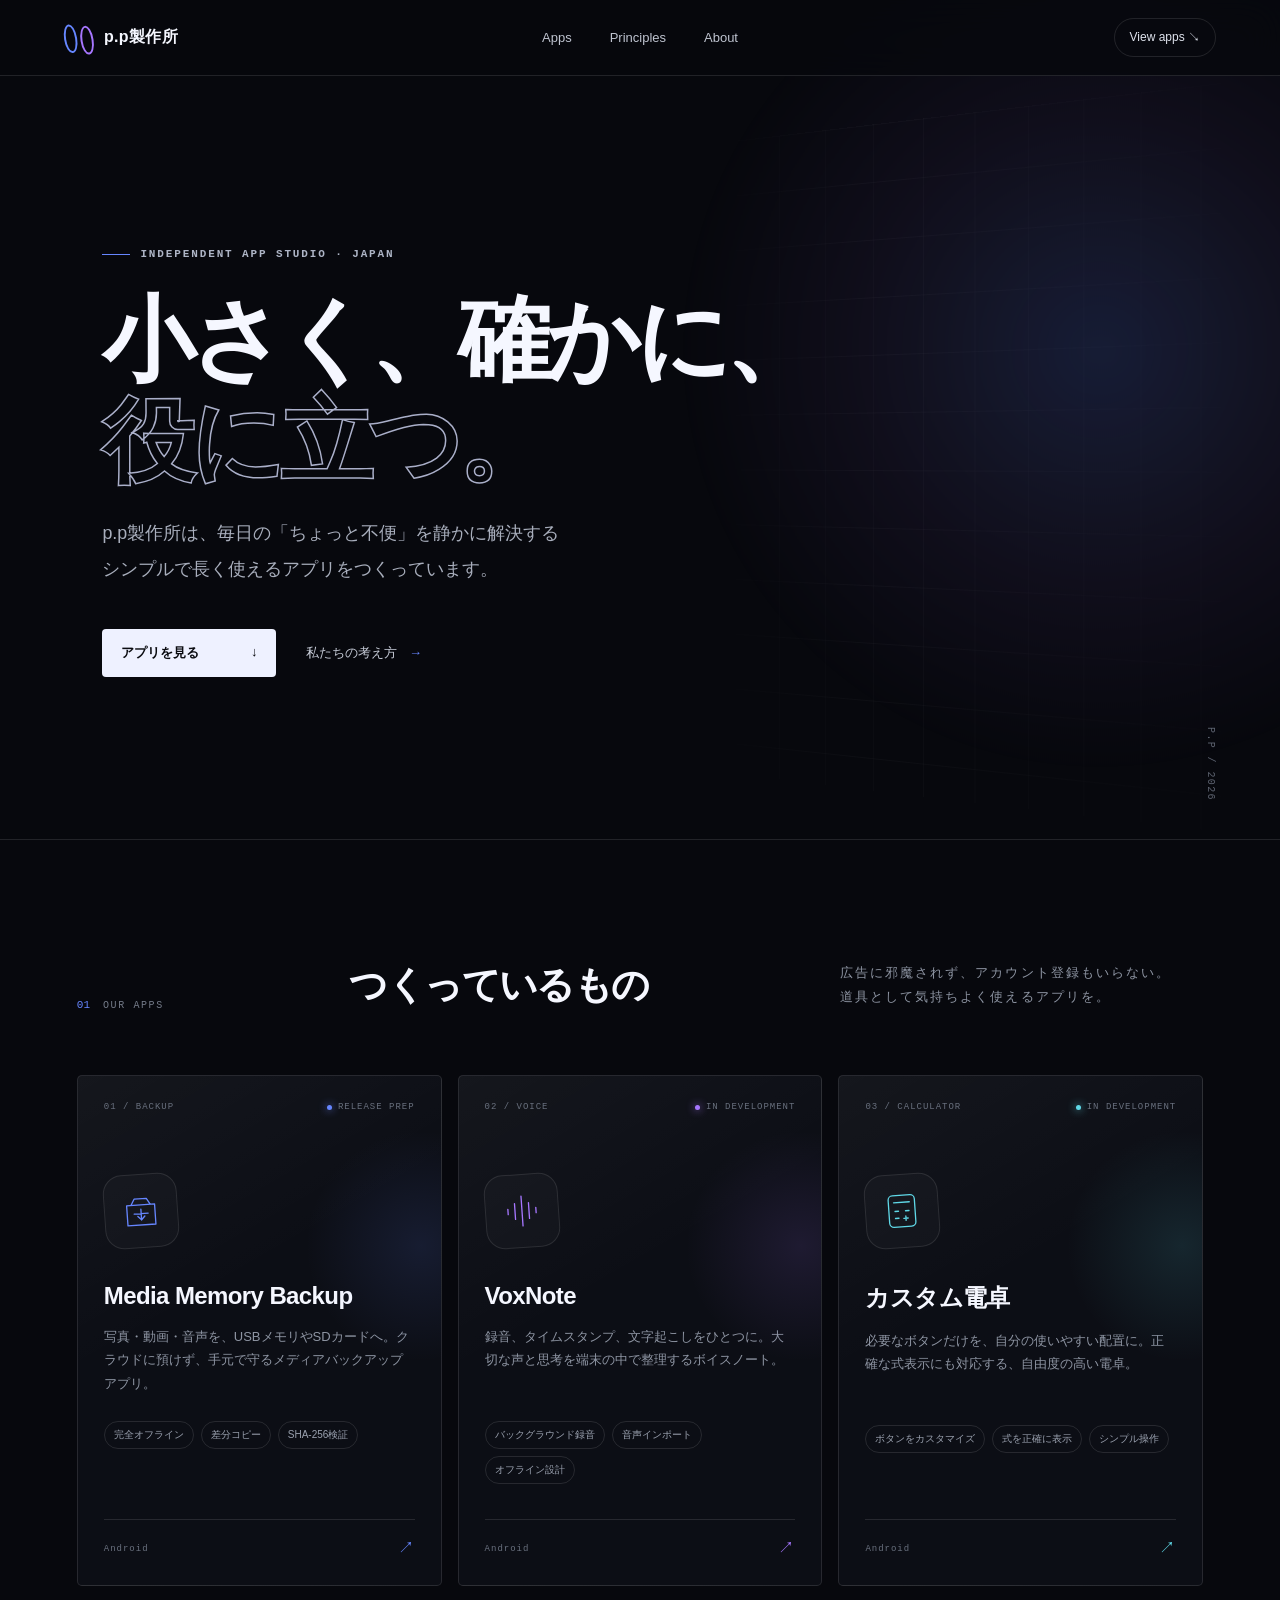
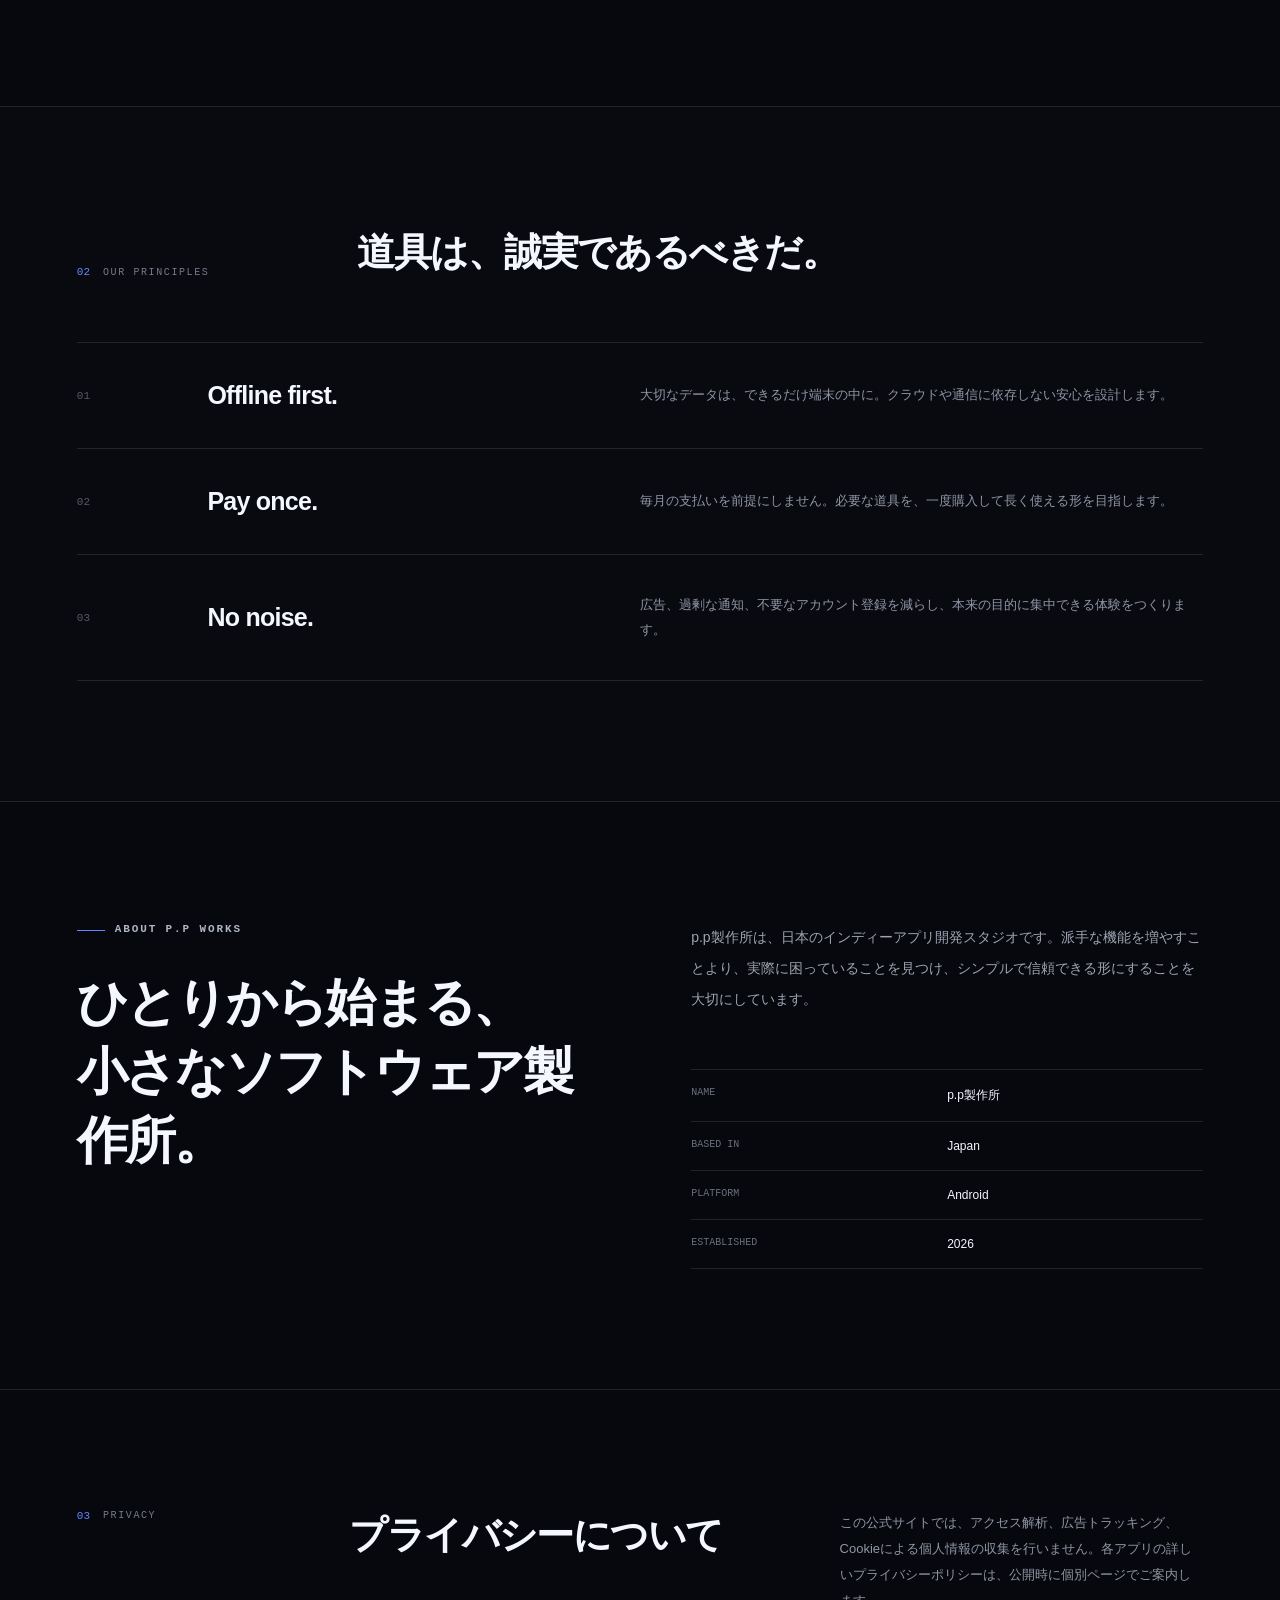
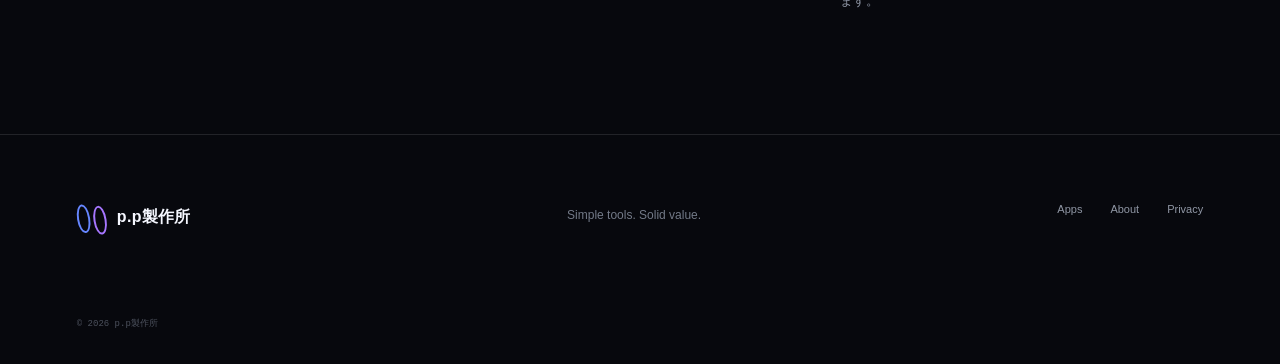
==== index.html @ f25141b6 "p.p製作所 公式サイトを公開" ====
<!doctype html>
<html lang="ja">
<head>
  <meta charset="utf-8">
  <meta name="viewport" content="width=device-width,initial-scale=1">
  <title>p.p製作所｜小さく、確かに、役に立つ。</title>
  <meta name="description" content="毎日のちょっとした不便を解決する、シンプルで長く使えるAndroidアプリを開発するp.p製作所の公式サイトです。">
  <meta name="theme-color" content="#07080d">
  <link rel="canonical" href="https://ppseisakuzyo.com/">
  <link rel="icon" href="favicon.svg" type="image/svg+xml">
  <link rel="stylesheet" href="styles.css">
  <meta property="og:type" content="website">
  <meta property="og:locale" content="ja_JP">
  <meta property="og:site_name" content="p.p製作所">
  <meta property="og:title" content="p.p製作所｜小さく、確かに、役に立つ。">
  <meta property="og:description" content="完全オフライン・買い切り型を中心に、誠実な道具をつくるインディーアプリスタジオ。">
  <meta property="og:url" content="https://ppseisakuzyo.com/">
  <meta property="og:image" content="https://ppseisakuzyo.com/og.png">
  <meta name="twitter:card" content="summary_large_image">
</head>
<body>
  <main>
    <header class="site-header">
      <a class="brand" href="#top" aria-label="p.p製作所 ホーム"><span class="brand-mark" aria-hidden="true"><i></i><i></i></span><span>p.p製作所</span></a>
      <nav aria-label="メインナビゲーション"><a href="#apps">Apps</a><a href="#principles">Principles</a><a href="#about">About</a></nav>
      <a class="header-cta" href="#apps">View apps <span aria-hidden="true">↘</span></a>
    </header>

    <section class="hero" id="top">
      <div class="hero-glow" aria-hidden="true"></div><div class="hero-grid" aria-hidden="true"></div>
      <div class="eyebrow"><span></span> INDEPENDENT APP STUDIO · JAPAN</div>
      <h1>小さく、確かに、<br><em>役に立つ。</em></h1>
      <p class="hero-copy">p.p製作所は、毎日の「ちょっと不便」を静かに解決する<br class="desktop-only">シンプルで長く使えるアプリをつくっています。</p>
      <div class="hero-actions"><a class="primary-button" href="#apps">アプリを見る <span>↓</span></a><a class="text-link" href="#principles">私たちの考え方 <span>→</span></a></div>
      <div class="hero-index" aria-hidden="true">P.P / 2026</div>
    </section>

    <section class="apps-section" id="apps">
      <div class="section-heading">
        <div><span class="section-number">01</span><p>OUR APPS</p></div>
        <h2>つくっているもの</h2>
        <p>広告に邪魔されず、アカウント登録もいらない。<br>道具として気持ちよく使えるアプリを。</p>
      </div>
      <div class="product-grid">
        <article class="product-card blue">
          <div class="card-topline"><span>01 / BACKUP</span><span class="status"><i></i> RELEASE PREP</span></div>
          <div class="product-icon"><svg viewBox="0 0 48 48" aria-hidden="true"><path d="M8 17h32v23H8zM13 17l4-7h14l4 7M16 27h16M24 22v12"></path><path d="m20 30 4 4 4-4"></path></svg></div>
          <h3>Media Memory Backup</h3>
          <p>写真・動画・音声を、USBメモリやSDカードへ。クラウドに預けず、手元で守るメディアバックアップアプリ。</p>
          <ul><li>完全オフライン</li><li>差分コピー</li><li>SHA-256検証</li></ul>
          <div class="card-foot"><span>Android</span><span aria-hidden="true">↗</span></div>
        </article>
        <article class="product-card violet">
          <div class="card-topline"><span>02 / VOICE</span><span class="status"><i></i> IN DEVELOPMENT</span></div>
          <div class="product-icon"><svg viewBox="0 0 48 48" aria-hidden="true"><path d="M24 7v34M16 15v18M32 15v18M8 21v6M40 21v6"></path></svg></div>
          <h3>VoxNote</h3>
          <p>録音、タイムスタンプ、文字起こしをひとつに。大切な声と思考を端末の中で整理するボイスノート。</p>
          <ul><li>バックグラウンド録音</li><li>音声インポート</li><li>オフライン設計</li></ul>
          <div class="card-foot"><span>Android</span><span aria-hidden="true">↗</span></div>
        </article>
        <article class="product-card cyan">
          <div class="card-topline"><span>03 / CALCULATOR</span><span class="status"><i></i> IN DEVELOPMENT</span></div>
          <div class="product-icon"><svg viewBox="0 0 48 48" aria-hidden="true"><rect x="9" y="6" width="30" height="36" rx="5"></rect><path d="M15 14h18M16 24h4M28 24h4M16 32h4M28 30v5M25.5 32.5h5"></path></svg></div>
          <h3>カスタム電卓</h3>
          <p>必要なボタンだけを、自分の使いやすい配置に。正確な式表示にも対応する、自由度の高い電卓。</p>
          <ul><li>ボタンをカスタマイズ</li><li>式を正確に表示</li><li>シンプル操作</li></ul>
          <div class="card-foot"><span>Android</span><span aria-hidden="true">↗</span></div>
        </article>
      </div>
    </section>

    <section class="principles-section" id="principles">
      <div class="section-heading compact"><div><span class="section-number">02</span><p>OUR PRINCIPLES</p></div><h2>道具は、誠実であるべきだ。</h2></div>
      <div class="principle-list">
        <article><span>01</span><h3>Offline first.</h3><p>大切なデータは、できるだけ端末の中に。クラウドや通信に依存しない安心を設計します。</p></article>
        <article><span>02</span><h3>Pay once.</h3><p>毎月の支払いを前提にしません。必要な道具を、一度購入して長く使える形を目指します。</p></article>
        <article><span>03</span><h3>No noise.</h3><p>広告、過剰な通知、不要なアカウント登録を減らし、本来の目的に集中できる体験をつくります。</p></article>
      </div>
    </section>

    <section class="about-section" id="about">
      <div class="about-copy"><div class="eyebrow"><span></span> ABOUT P.P WORKS</div><h2>ひとりから始まる、<br>小さなソフトウェア製作所。</h2></div>
      <div class="about-body">
        <p>p.p製作所は、日本のインディーアプリ開発スタジオです。派手な機能を増やすことより、実際に困っていることを見つけ、シンプルで信頼できる形にすることを大切にしています。</p>
        <dl><div><dt>Name</dt><dd>p.p製作所</dd></div><div><dt>Based in</dt><dd>Japan</dd></div><div><dt>Platform</dt><dd>Android</dd></div><div><dt>Established</dt><dd>2026</dd></div></dl>
      </div>
    </section>

    <section class="privacy-section" id="privacy">
      <div><span class="section-number">03</span><p>PRIVACY</p></div>
      <h2>プライバシーについて</h2>
      <p>この公式サイトでは、アクセス解析、広告トラッキング、Cookieによる個人情報の収集を行いません。各アプリの詳しいプライバシーポリシーは、公開時に個別ページでご案内します。</p>
    </section>

    <footer>
      <a class="brand" href="#top"><span class="brand-mark" aria-hidden="true"><i></i><i></i></span><span>p.p製作所</span></a>
      <p>Simple tools. Solid value.</p>
      <div class="footer-links"><a href="#apps">Apps</a><a href="#about">About</a><a href="#privacy">Privacy</a></div>
      <small>© 2026 p.p製作所</small>
    </footer>
  </main>
</body>
</html>
---- styles.css ----
:root { --ink:#f5f7ff; --muted:#9299aa; --line:rgba(255,255,255,.11); --base:#07080d; --panel:#0c0e15; --blue:#6686ff; --violet:#a676ff; --cyan:#5fd8e7; }
* { box-sizing:border-box; }
html { scroll-behavior:smooth; background:var(--base); }
body { margin:0; background:var(--base); color:var(--ink); font-family:Inter,"Noto Sans JP","Hiragino Kaku Gothic ProN","Yu Gothic",sans-serif; font-feature-settings:"palt"; }
a { color:inherit; text-decoration:none; }

.site-header { position:fixed; inset:0 0 auto; z-index:20; height:76px; padding:0 clamp(22px,5vw,72px); display:grid; grid-template-columns:1fr auto 1fr; align-items:center; border-bottom:1px solid var(--line); background:rgba(7,8,13,.78); backdrop-filter:blur(18px); }
.brand { display:inline-flex; align-items:center; gap:11px; font-weight:700; letter-spacing:.02em; }
.brand-mark { width:29px; height:29px; display:grid; grid-template-columns:1fr 1fr; gap:3px; transform:rotate(-9deg); }
.brand-mark i { border:2px solid var(--blue); border-radius:50% 50% 48% 50%; display:block; }
.brand-mark i:last-child { border-color:var(--violet); transform:translateY(4px); }
nav { display:flex; gap:38px; color:#bfc4d0; font-size:13px; }
nav a,.footer-links a { transition:color .2s ease; }
nav a:hover,.footer-links a:hover { color:#fff; }
.header-cta { justify-self:end; padding:10px 15px; border:1px solid var(--line); border-radius:999px; font-size:12px; color:#dfe3ed; }

.hero { min-height:840px; position:relative; overflow:hidden; padding:190px clamp(22px,8vw,132px) 105px; display:flex; flex-direction:column; justify-content:center; border-bottom:1px solid var(--line); }
.hero-glow { position:absolute; width:880px; height:880px; right:-260px; top:-90px; background:radial-gradient(circle,rgba(102,134,255,.17),rgba(166,118,255,.06) 38%,transparent 68%); filter:blur(6px); }
.hero-grid { position:absolute; inset:76px 0 0 47%; opacity:.22; background-image:linear-gradient(var(--line) 1px,transparent 1px),linear-gradient(90deg,var(--line) 1px,transparent 1px); background-size:66px 66px; mask-image:linear-gradient(90deg,transparent,#000 28%,transparent 92%); transform:perspective(800px) rotateY(-14deg); transform-origin:right; }
.eyebrow { position:relative; display:flex; align-items:center; gap:10px; color:#aeb5c6; font:600 11px/1.4 ui-monospace,monospace; letter-spacing:.17em; }
.eyebrow span { width:28px; height:1px; background:var(--blue); }
.hero h1 { position:relative; margin:28px 0 24px; font-size:clamp(52px,7.3vw,108px); line-height:1.08; letter-spacing:-.055em; font-weight:650; }
.hero h1 em { font-style:normal; color:transparent; -webkit-text-stroke:1.5px rgba(216,223,255,.78); }
.hero-copy { position:relative; margin:0; color:#a8aebc; font-size:clamp(15px,1.4vw,18px); line-height:2; }
.hero-actions { position:relative; display:flex; align-items:center; gap:30px; margin-top:42px; }
.primary-button { min-width:174px; padding:15px 19px; display:flex; justify-content:space-between; border-radius:4px; background:#eef1ff; color:#0a0b10; font-size:13px; font-weight:700; transition:transform .2s,background .2s; }
.primary-button:hover { transform:translateY(-2px); background:#fff; }
.text-link { font-size:13px; color:#c5cad6; }
.text-link span { margin-left:8px; color:var(--blue); }
.hero-index { position:absolute; right:clamp(22px,5vw,72px); bottom:38px; color:#5e6471; font:10px ui-monospace,monospace; letter-spacing:.14em; writing-mode:vertical-rl; }

.apps-section,.principles-section,.about-section,.privacy-section { padding:120px clamp(22px,6vw,96px); border-bottom:1px solid var(--line); }
.section-heading { display:grid; grid-template-columns:.65fr 1.25fr 1fr; gap:36px; align-items:end; max-width:1320px; margin:0 auto 64px; }
.section-heading>div,.privacy-section>div { display:flex; align-items:center; gap:13px; }
.section-heading p,.privacy-section>div p { margin:0; color:#747b89; font:10px ui-monospace,monospace; letter-spacing:.16em; }
.section-number { color:var(--blue); font:11px ui-monospace,monospace; }
.section-heading h2,.privacy-section h2 { margin:0; font-size:clamp(28px,3vw,45px); letter-spacing:-.04em; font-weight:600; }
.section-heading>p { color:#8d94a2; font-size:13px; line-height:1.9; }
.product-grid { max-width:1320px; margin:auto; display:grid; grid-template-columns:repeat(3,1fr); gap:16px; }
.product-card { position:relative; min-height:510px; padding:26px; display:flex; flex-direction:column; overflow:hidden; border:1px solid var(--line); border-radius:5px; background:linear-gradient(150deg,rgba(255,255,255,.035),transparent 42%),var(--panel); transition:transform .25s,border-color .25s; }
.product-card:hover { transform:translateY(-5px); border-color:rgba(255,255,255,.24); }
.product-card::after { content:""; position:absolute; width:240px; height:240px; right:-100px; top:50px; background:radial-gradient(circle,var(--card-color),transparent 68%); opacity:.12; }
.product-card.blue { --card-color:var(--blue); }.product-card.violet { --card-color:var(--violet); }.product-card.cyan { --card-color:var(--cyan); }
.card-topline,.card-foot { display:flex; justify-content:space-between; align-items:center; color:#69707e; font:9px ui-monospace,monospace; letter-spacing:.11em; }
.status { display:flex; align-items:center; gap:6px; }.status i { width:5px; height:5px; border-radius:50%; background:var(--card-color); box-shadow:0 0 8px var(--card-color); }
.product-icon { width:74px; height:74px; margin:62px 0 34px; display:grid; place-items:center; border:1px solid rgba(255,255,255,.1); border-radius:19px; background:rgba(255,255,255,.025); color:var(--card-color); transform:rotate(-4deg); }
.product-icon svg { width:42px; height:42px; fill:none; stroke:currentColor; stroke-width:1.5; stroke-linecap:round; stroke-linejoin:round; }
.product-card h3 { margin:0 0 15px; font-size:24px; letter-spacing:-.025em; }
.product-card>p { min-height:76px; margin:0; color:#8e95a3; font-size:13px; line-height:1.8; }
.product-card ul { list-style:none; padding:0; margin:20px 0 35px; display:flex; flex-wrap:wrap; gap:7px; }
.product-card li { padding:6px 9px; border:1px solid var(--line); border-radius:999px; color:#9ba2b0; font-size:10px; }
.card-foot { margin-top:auto; padding-top:18px; border-top:1px solid var(--line); }.card-foot span:last-child { color:var(--card-color); font-size:16px; }

.principles-section { background:#090a10; }.section-heading.compact { grid-template-columns:.65fr 2.25fr; }
.principle-list { max-width:1320px; margin:auto; border-top:1px solid var(--line); }
.principle-list article { display:grid; grid-template-columns:.25fr 1fr 1.4fr; gap:30px; align-items:center; padding:38px 0; border-bottom:1px solid var(--line); }
.principle-list article>span { color:#535966; font:11px ui-monospace,monospace; }.principle-list h3 { margin:0; font-size:25px; letter-spacing:-.03em; }.principle-list p { margin:0; color:#8f96a5; font-size:13px; line-height:1.9; }

.about-section { display:grid; grid-template-columns:1fr 1fr; gap:8vw; }.about-section>* { max-width:600px; }
.about-copy h2 { margin:30px 0 0; font-size:clamp(34px,4vw,58px); line-height:1.35; letter-spacing:-.045em; }
.about-body>p { margin:0 0 54px; color:#9da4b2; font-size:14px; line-height:2.2; }
.about-body dl { margin:0; border-top:1px solid var(--line); }.about-body dl div { display:grid; grid-template-columns:1fr 1fr; padding:17px 0; border-bottom:1px solid var(--line); }
.about-body dt { color:#696f7d; font:10px ui-monospace,monospace; text-transform:uppercase; }.about-body dd { margin:0; font-size:12px; }

.privacy-section { display:grid; grid-template-columns:.65fr 1.25fr 1fr; gap:36px; align-items:start; }.privacy-section>p { margin:0; color:#8f96a5; font-size:13px; line-height:2; }
footer { min-height:230px; padding:68px clamp(22px,6vw,96px) 35px; display:grid; grid-template-columns:1fr 1fr auto; gap:30px; align-items:start; }
footer>p { margin:5px 0; color:#737a88; font-size:12px; }.footer-links { display:flex; gap:28px; font-size:11px; color:#9097a5; }
footer small { grid-column:1/-1; align-self:end; color:#4c515d; font:9px ui-monospace,monospace; }

@media (max-width:900px) {
  .site-header { grid-template-columns:1fr auto; } nav { display:none; }.hero { min-height:740px; padding-top:150px; }
  .section-heading,.privacy-section { grid-template-columns:1fr; gap:22px; }.section-heading>p { margin-top:5px; }.product-grid { grid-template-columns:1fr; }.product-card { min-height:460px; }
  .principle-list article { grid-template-columns:45px 1fr; }.principle-list p { grid-column:2; }.about-section { grid-template-columns:1fr; }
  footer { grid-template-columns:1fr auto; }footer>p { grid-column:1/-1; }
}
@media (max-width:560px) {
  .site-header { height:66px; }.header-cta { display:none; }.hero { min-height:700px; padding-top:130px; }.hero h1 { font-size:49px; }.desktop-only { display:none; }
  .hero-actions { align-items:flex-start; flex-direction:column; gap:20px; }.apps-section,.principles-section,.about-section,.privacy-section { padding-top:88px; padding-bottom:88px; }
  .section-heading.compact { grid-template-columns:1fr; }.principle-list article { padding:30px 0; }footer { grid-template-columns:1fr; }.footer-links { margin-top:15px; }
}
@media (prefers-reduced-motion:reduce) { html { scroll-behavior:auto; }*,*::before,*::after { transition-duration:.01ms!important; } }
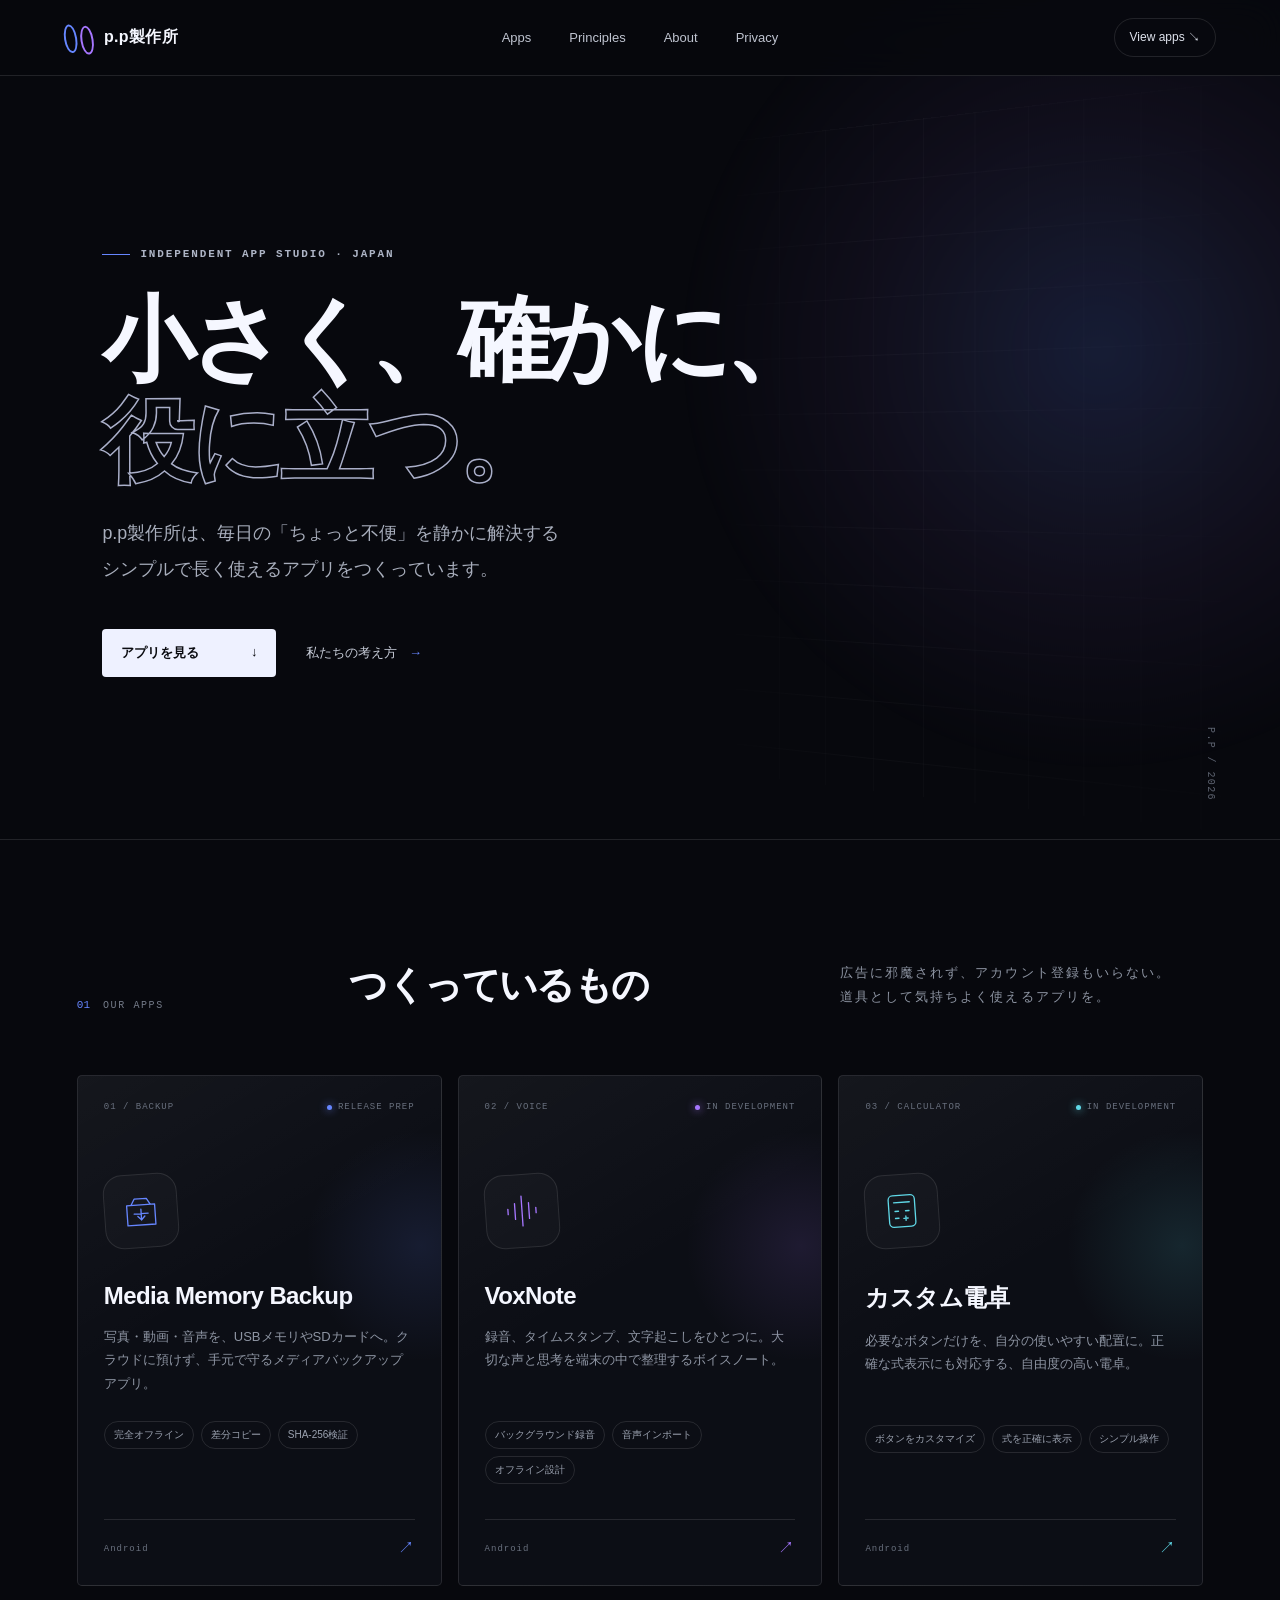
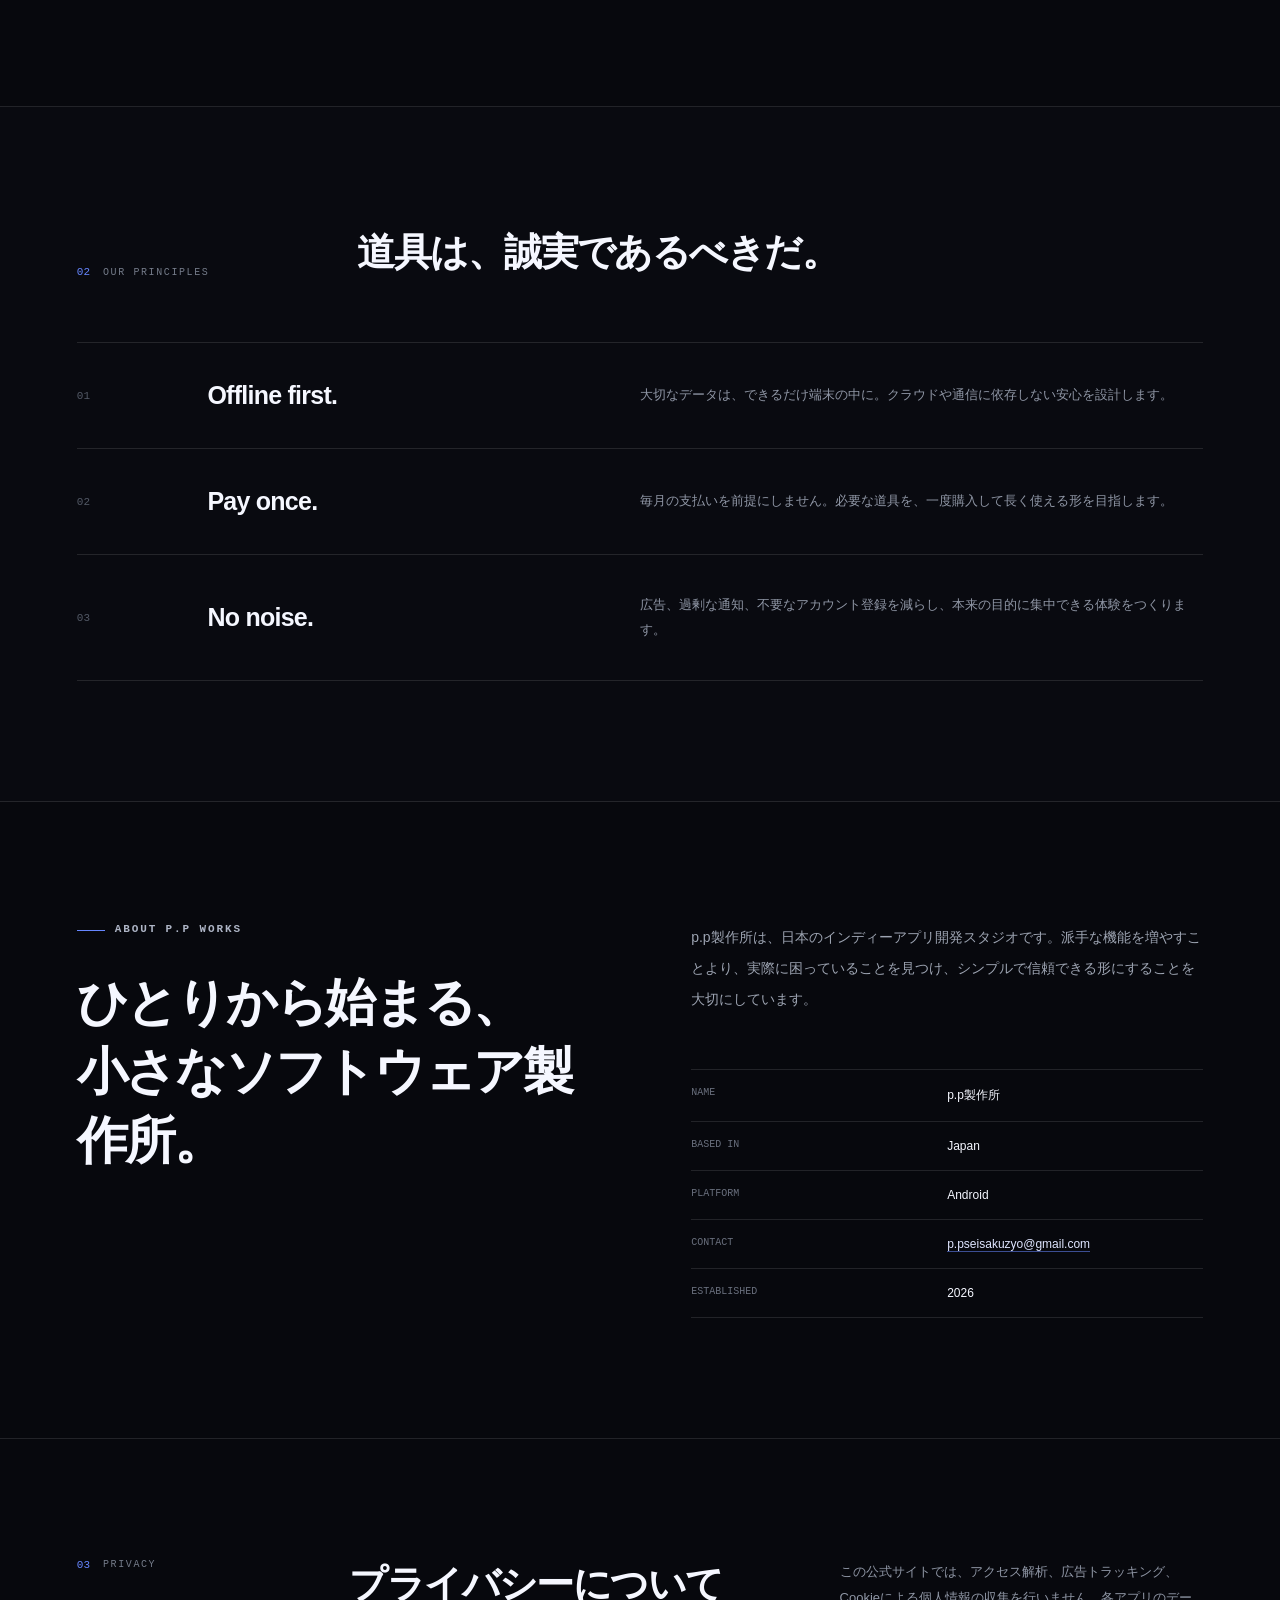
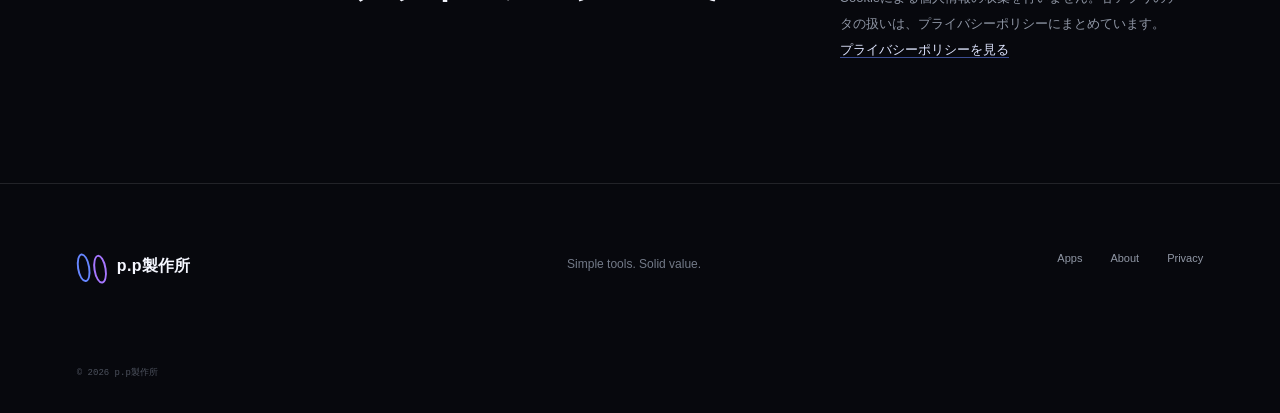
==== commit 2e489ec5: "Add files via upload" ====
--- a/index.html
+++ b/index.html
@@ -22,7 +22,7 @@
   <main>
     <header class="site-header">
       <a class="brand" href="#top" aria-label="p.p製作所 ホーム"><span class="brand-mark" aria-hidden="true"><i></i><i></i></span><span>p.p製作所</span></a>
-      <nav aria-label="メインナビゲーション"><a href="#apps">Apps</a><a href="#principles">Principles</a><a href="#about">About</a></nav>
+      <nav aria-label="メインナビゲーション"><a href="#apps">Apps</a><a href="#principles">Principles</a><a href="#about">About</a><a href="privacy.html">Privacy</a></nav>
       <a class="header-cta" href="#apps">View apps <span aria-hidden="true">↘</span></a>
     </header>
 
@@ -82,20 +82,20 @@
       <div class="about-copy"><div class="eyebrow"><span></span> ABOUT P.P WORKS</div><h2>ひとりから始まる、<br>小さなソフトウェア製作所。</h2></div>
       <div class="about-body">
         <p>p.p製作所は、日本のインディーアプリ開発スタジオです。派手な機能を増やすことより、実際に困っていることを見つけ、シンプルで信頼できる形にすることを大切にしています。</p>
-        <dl><div><dt>Name</dt><dd>p.p製作所</dd></div><div><dt>Based in</dt><dd>Japan</dd></div><div><dt>Platform</dt><dd>Android</dd></div><div><dt>Established</dt><dd>2026</dd></div></dl>
+        <dl><div><dt>Name</dt><dd>p.p製作所</dd></div><div><dt>Based in</dt><dd>Japan</dd></div><div><dt>Platform</dt><dd>Android</dd></div><div><dt>Contact</dt><dd><a class="inline-link" href="mailto:p.pseisakuzyo@gmail.com">p.pseisakuzyo@gmail.com</a></dd></div><div><dt>Established</dt><dd>2026</dd></div></dl>
       </div>
     </section>
 
     <section class="privacy-section" id="privacy">
       <div><span class="section-number">03</span><p>PRIVACY</p></div>
       <h2>プライバシーについて</h2>
-      <p>この公式サイトでは、アクセス解析、広告トラッキング、Cookieによる個人情報の収集を行いません。各アプリの詳しいプライバシーポリシーは、公開時に個別ページでご案内します。</p>
+      <p>この公式サイトでは、アクセス解析、広告トラッキング、Cookieによる個人情報の収集を行いません。各アプリのデータの扱いは、プライバシーポリシーにまとめています。<br><a class="inline-link" href="privacy.html">プライバシーポリシーを見る</a></p>
     </section>
 
     <footer>
       <a class="brand" href="#top"><span class="brand-mark" aria-hidden="true"><i></i><i></i></span><span>p.p製作所</span></a>
       <p>Simple tools. Solid value.</p>
-      <div class="footer-links"><a href="#apps">Apps</a><a href="#about">About</a><a href="#privacy">Privacy</a></div>
+      <div class="footer-links"><a href="#apps">Apps</a><a href="#about">About</a><a href="privacy.html">Privacy</a></div>
       <small>© 2026 p.p製作所</small>
     </footer>
   </main>
--- a/styles.css
+++ b/styles.css
@@ -3,6 +3,8 @@
 html { scroll-behavior:smooth; background:var(--base); }
 body { margin:0; background:var(--base); color:var(--ink); font-family:Inter,"Noto Sans JP","Hiragino Kaku Gothic ProN","Yu Gothic",sans-serif; font-feature-settings:"palt"; }
 a { color:inherit; text-decoration:none; }
+.inline-link { color:#dfe5ff; border-bottom:1px solid rgba(102,134,255,.55); }
+.inline-link:hover { color:#fff; border-bottom-color:#fff; }
 
 .site-header { position:fixed; inset:0 0 auto; z-index:20; height:76px; padding:0 clamp(22px,5vw,72px); display:grid; grid-template-columns:1fr auto 1fr; align-items:center; border-bottom:1px solid var(--line); background:rgba(7,8,13,.78); backdrop-filter:blur(18px); }
 .brand { display:inline-flex; align-items:center; gap:11px; font-weight:700; letter-spacing:.02em; }
@@ -67,11 +69,28 @@
 footer>p { margin:5px 0; color:#737a88; font-size:12px; }.footer-links { display:flex; gap:28px; font-size:11px; color:#9097a5; }
 footer small { grid-column:1/-1; align-self:end; color:#4c515d; font:9px ui-monospace,monospace; }
 
+.policy-hero { padding:170px clamp(22px,8vw,132px) 82px; border-bottom:1px solid var(--line); }
+.policy-hero h1 { margin:26px 0 18px; font-size:clamp(42px,5.4vw,76px); line-height:1.12; letter-spacing:-.05em; font-weight:650; }
+.policy-hero>p { max-width:760px; margin:0; color:#a8aebc; font-size:15px; line-height:2; }
+.policy-summary { max-width:860px; margin:42px 0 0; border-top:1px solid var(--line); }
+.policy-summary div { display:grid; grid-template-columns:180px 1fr; padding:16px 0; border-bottom:1px solid var(--line); }
+.policy-summary dt { color:#696f7d; font:10px ui-monospace,monospace; text-transform:uppercase; }
+.policy-summary dd { margin:0; color:#dfe3ed; font-size:13px; }
+.policy-content { max-width:960px; margin:0 auto; padding:92px clamp(22px,6vw,96px) 118px; }
+.policy-content article { padding:34px 0; border-bottom:1px solid var(--line); }
+.policy-content article:first-child { padding-top:0; }
+.policy-content h2 { margin:0 0 16px; font-size:22px; letter-spacing:-.025em; }
+.policy-content p,.policy-content li { color:#9aa1af; font-size:14px; line-height:2; }
+.policy-content p { margin:0; }
+.policy-content ul { margin:16px 0 0; padding-left:1.2em; }
+.policy-content li+li { margin-top:6px; }
+
 @media (max-width:900px) {
   .site-header { grid-template-columns:1fr auto; } nav { display:none; }.hero { min-height:740px; padding-top:150px; }
   .section-heading,.privacy-section { grid-template-columns:1fr; gap:22px; }.section-heading>p { margin-top:5px; }.product-grid { grid-template-columns:1fr; }.product-card { min-height:460px; }
   .principle-list article { grid-template-columns:45px 1fr; }.principle-list p { grid-column:2; }.about-section { grid-template-columns:1fr; }
   footer { grid-template-columns:1fr auto; }footer>p { grid-column:1/-1; }
+  .policy-summary div { grid-template-columns:1fr; gap:6px; }
 }
 @media (max-width:560px) {
   .site-header { height:66px; }.header-cta { display:none; }.hero { min-height:700px; padding-top:130px; }.hero h1 { font-size:49px; }.desktop-only { display:none; }
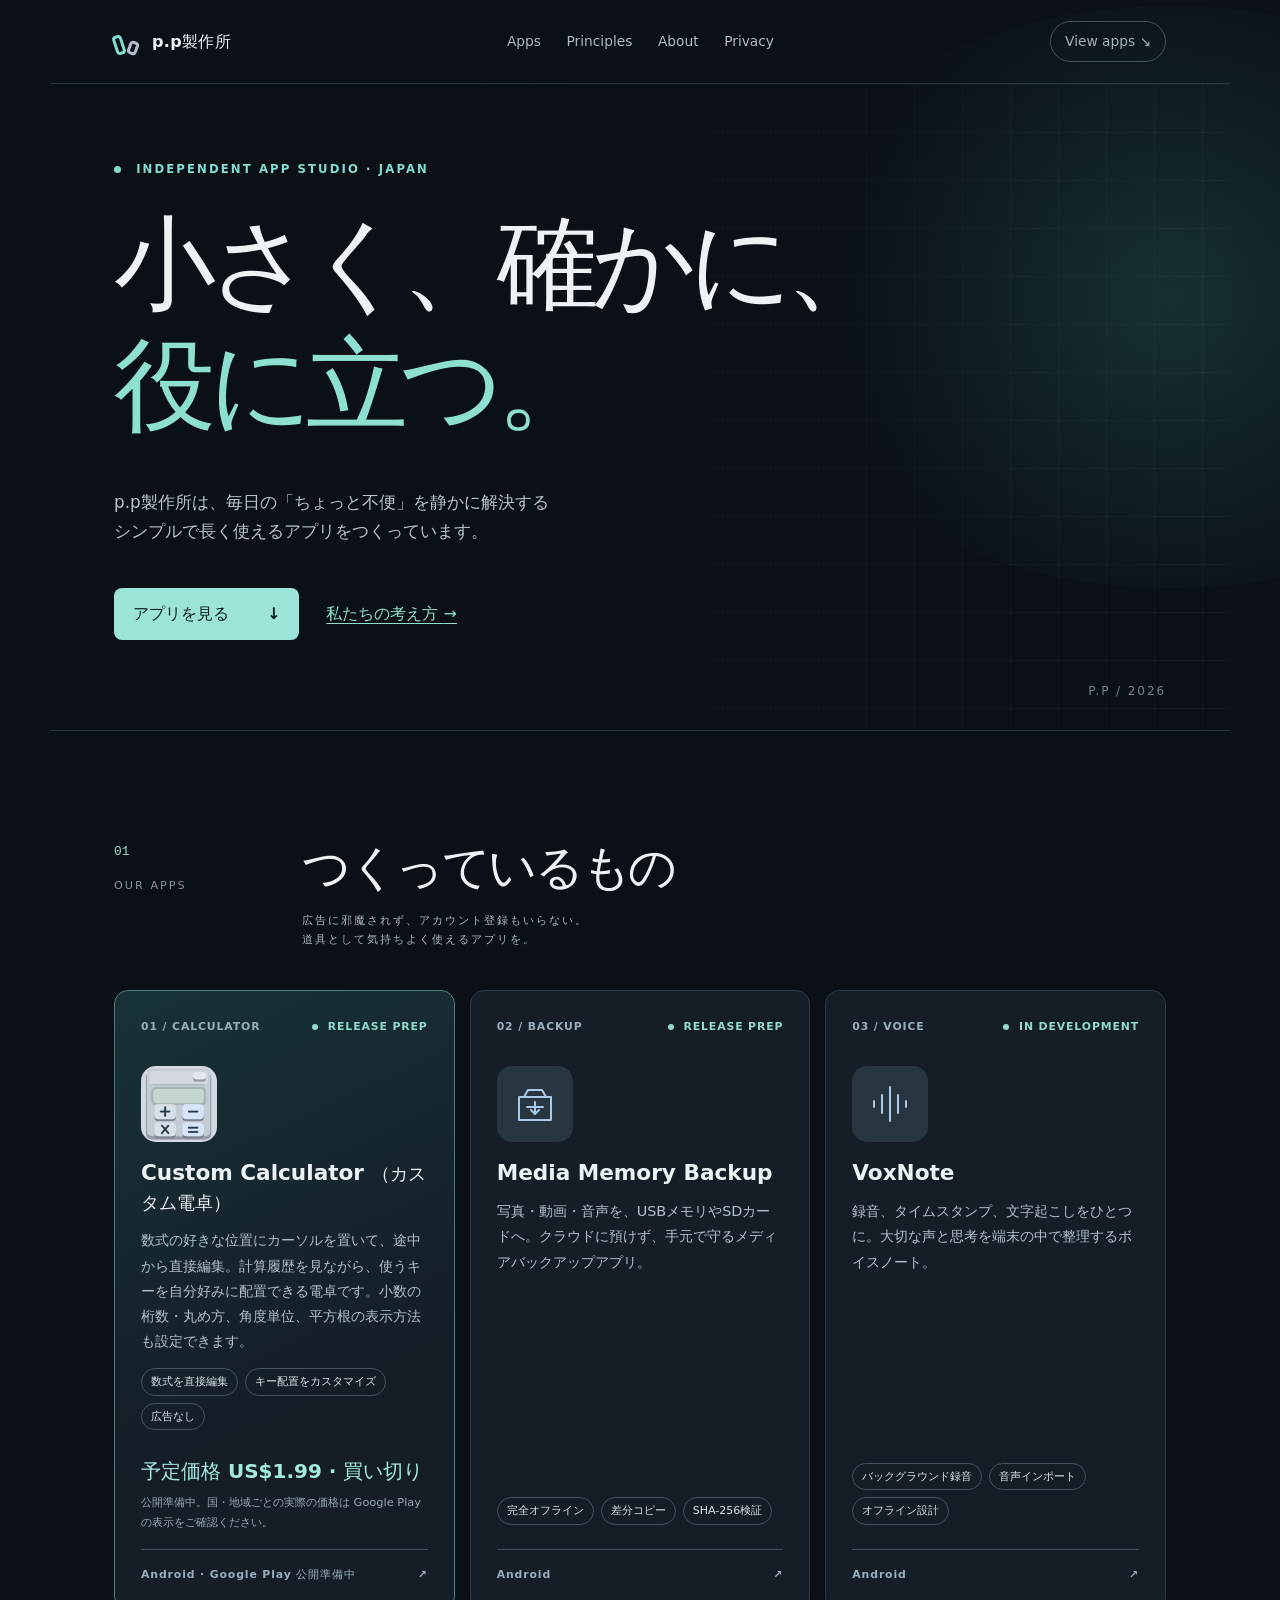
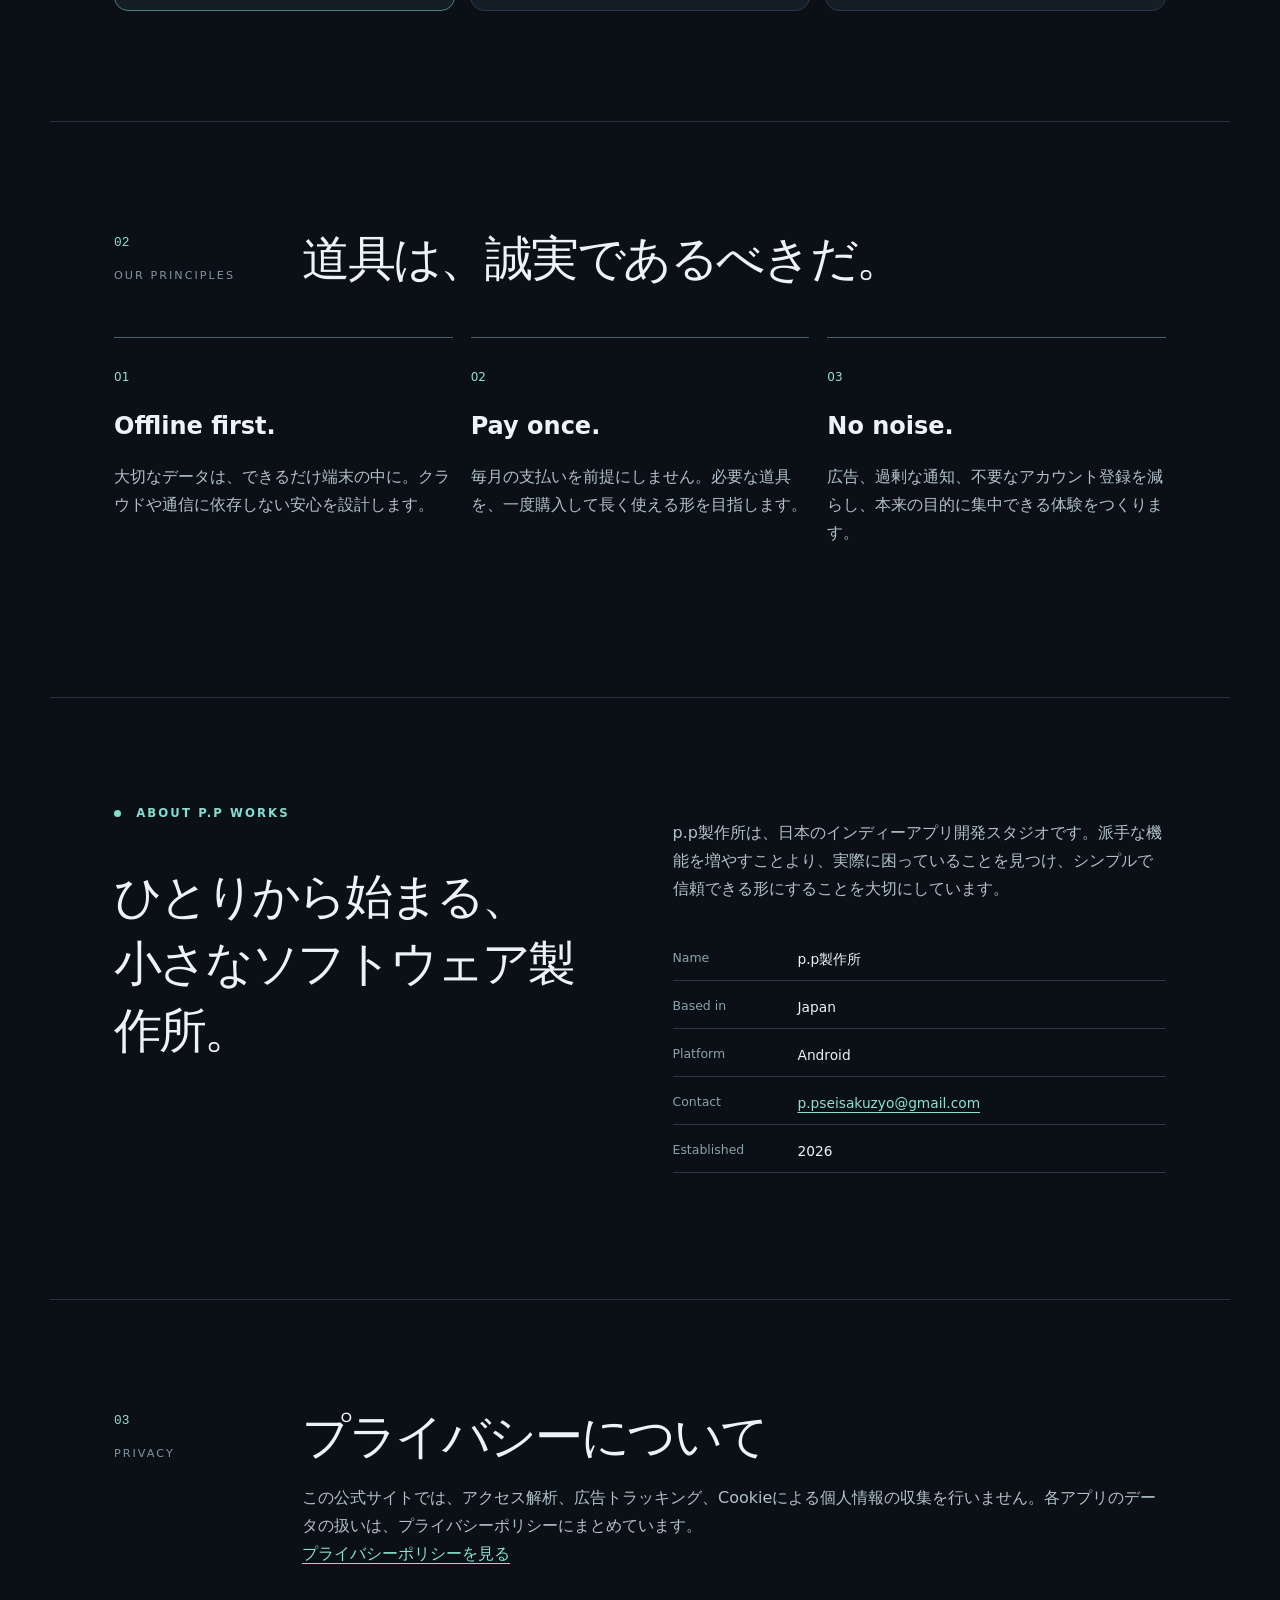
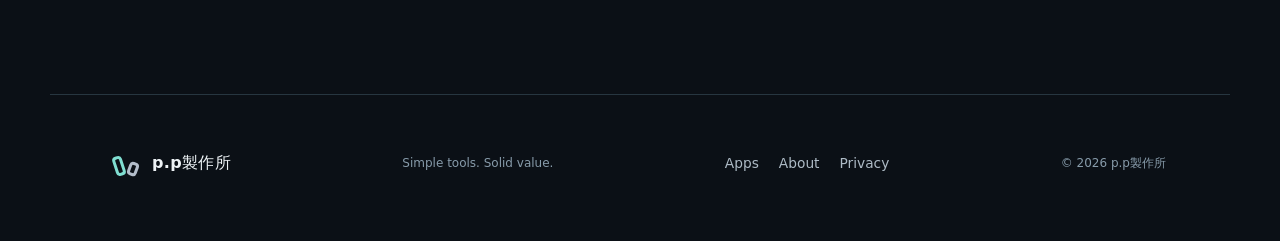
==== commit ae40e8ee: "Add files via upload" ====
--- a/index.html
+++ b/index.html
@@ -4,7 +4,7 @@
   <meta charset="utf-8">
   <meta name="viewport" content="width=device-width,initial-scale=1">
   <title>p.p製作所｜小さく、確かに、役に立つ。</title>
-  <meta name="description" content="毎日のちょっとした不便を解決する、シンプルで長く使えるAndroidアプリを開発するp.p製作所の公式サイトです。">
+  <meta name="description" content="p.p製作所のAndroidアプリ。Custom Calculatorは数式を直接編集できる、広告なし・買い切りのカスタム電卓です。">
   <meta name="theme-color" content="#07080d">
   <link rel="canonical" href="https://ppseisakuzyo.com/">
   <link rel="icon" href="favicon.svg" type="image/svg+xml">
@@ -13,10 +13,10 @@
   <meta property="og:locale" content="ja_JP">
   <meta property="og:site_name" content="p.p製作所">
   <meta property="og:title" content="p.p製作所｜小さく、確かに、役に立つ。">
-  <meta property="og:description" content="完全オフライン・買い切り型を中心に、誠実な道具をつくるインディーアプリスタジオ。">
+  <meta property="og:description" content="Custom Calculator｜数式を直接編集できる買い切りのAndroid電卓。">
   <meta property="og:url" content="https://ppseisakuzyo.com/">
-  <meta property="og:image" content="https://ppseisakuzyo.com/og.png">
-  <meta name="twitter:card" content="summary_large_image">
+  <meta property="og:image" content="https://ppseisakuzyo.com/calculator-icon.png">
+  <meta name="twitter:card" content="summary">
 </head>
 <body>
   <main>
@@ -42,8 +42,18 @@
         <p>広告に邪魔されず、アカウント登録もいらない。<br>道具として気持ちよく使えるアプリを。</p>
       </div>
       <div class="product-grid">
+        <article class="product-card cyan featured" aria-labelledby="calculator-title">
+          <div class="card-topline"><span>01 / CALCULATOR</span><span class="status"><i></i> RELEASE PREP</span></div>
+          <div class="product-icon"><img src="calculator-icon.png" alt="Custom Calculator の電卓アイコン" width="66" height="66"></div>
+          <h3 id="calculator-title">Custom Calculator <small>（カスタム電卓）</small></h3>
+          <p>数式の好きな位置にカーソルを置いて、途中から直接編集。計算履歴を見ながら、使うキーを自分好みに配置できる電卓です。小数の桁数・丸め方、角度単位、平方根の表示方法も設定できます。</p>
+          <ul><li>数式を直接編集</li><li>キー配置をカスタマイズ</li><li>広告なし</li></ul>
+          <p class="price-line">予定価格 US$1.99 · 買い切り</p>
+          <p class="price-note">公開準備中。国・地域ごとの実際の価格は Google Play の表示をご確認ください。</p>
+          <div class="card-foot"><span>Android · Google Play 公開準備中</span><span aria-hidden="true">↗</span></div>
+        </article>
         <article class="product-card blue">
-          <div class="card-topline"><span>01 / BACKUP</span><span class="status"><i></i> RELEASE PREP</span></div>
+          <div class="card-topline"><span>02 / BACKUP</span><span class="status"><i></i> RELEASE PREP</span></div>
           <div class="product-icon"><svg viewBox="0 0 48 48" aria-hidden="true"><path d="M8 17h32v23H8zM13 17l4-7h14l4 7M16 27h16M24 22v12"></path><path d="m20 30 4 4 4-4"></path></svg></div>
           <h3>Media Memory Backup</h3>
           <p>写真・動画・音声を、USBメモリやSDカードへ。クラウドに預けず、手元で守るメディアバックアップアプリ。</p>
@@ -51,19 +61,11 @@
           <div class="card-foot"><span>Android</span><span aria-hidden="true">↗</span></div>
         </article>
         <article class="product-card violet">
-          <div class="card-topline"><span>02 / VOICE</span><span class="status"><i></i> IN DEVELOPMENT</span></div>
+          <div class="card-topline"><span>03 / VOICE</span><span class="status"><i></i> IN DEVELOPMENT</span></div>
           <div class="product-icon"><svg viewBox="0 0 48 48" aria-hidden="true"><path d="M24 7v34M16 15v18M32 15v18M8 21v6M40 21v6"></path></svg></div>
           <h3>VoxNote</h3>
           <p>録音、タイムスタンプ、文字起こしをひとつに。大切な声と思考を端末の中で整理するボイスノート。</p>
           <ul><li>バックグラウンド録音</li><li>音声インポート</li><li>オフライン設計</li></ul>
-          <div class="card-foot"><span>Android</span><span aria-hidden="true">↗</span></div>
-        </article>
-        <article class="product-card cyan">
-          <div class="card-topline"><span>03 / CALCULATOR</span><span class="status"><i></i> IN DEVELOPMENT</span></div>
-          <div class="product-icon"><svg viewBox="0 0 48 48" aria-hidden="true"><rect x="9" y="6" width="30" height="36" rx="5"></rect><path d="M15 14h18M16 24h4M28 24h4M16 32h4M28 30v5M25.5 32.5h5"></path></svg></div>
-          <h3>カスタム電卓</h3>
-          <p>必要なボタンだけを、自分の使いやすい配置に。正確な式表示にも対応する、自由度の高い電卓。</p>
-          <ul><li>ボタンをカスタマイズ</li><li>式を正確に表示</li><li>シンプル操作</li></ul>
           <div class="card-foot"><span>Android</span><span aria-hidden="true">↗</span></div>
         </article>
       </div>
--- a/styles.css
+++ b/styles.css
@@ -1,100 +1,4 @@
-:root { --ink:#f5f7ff; --muted:#9299aa; --line:rgba(255,255,255,.11); --base:#07080d; --panel:#0c0e15; --blue:#6686ff; --violet:#a676ff; --cyan:#5fd8e7; }
-* { box-sizing:border-box; }
-html { scroll-behavior:smooth; background:var(--base); }
-body { margin:0; background:var(--base); color:var(--ink); font-family:Inter,"Noto Sans JP","Hiragino Kaku Gothic ProN","Yu Gothic",sans-serif; font-feature-settings:"palt"; }
-a { color:inherit; text-decoration:none; }
-.inline-link { color:#dfe5ff; border-bottom:1px solid rgba(102,134,255,.55); }
-.inline-link:hover { color:#fff; border-bottom-color:#fff; }
+:root{color-scheme:dark;font-family:Inter,"Noto Sans JP",system-ui,-apple-system,"Segoe UI",sans-serif;background:#0b1016;color:#edf2f5;font-synthesis:none}
+*{box-sizing:border-box}html{scroll-behavior:smooth}body{margin:0;line-height:1.75}a{color:inherit}a:focus-visible{outline:2px solid #7cddd0;outline-offset:4px}main{overflow:hidden}.site-header,section,footer{max-width:1180px;margin:auto;padding-left:clamp(22px,5vw,64px);padding-right:clamp(22px,5vw,64px)}.site-header{height:84px;display:flex;align-items:center;justify-content:space-between;gap:28px;border-bottom:1px solid #24313a}.brand{display:inline-flex;align-items:center;gap:12px;text-decoration:none;font-weight:800;letter-spacing:.02em;white-space:nowrap}.brand-mark{width:26px;height:26px;display:inline-flex;gap:4px;align-items:end}.brand-mark i{display:block;width:10px;height:20px;border:3px solid #80ded1;border-radius:4px;transform:rotate(-18deg)}.brand-mark i:last-child{height:14px;border-color:#b3bdca;transform:rotate(20deg)}nav{display:flex;gap:clamp(13px,2vw,27px)}nav a,.header-cta,.footer-links a{text-decoration:none;color:#aebbc6;font-size:.86rem}nav a:hover,.header-cta:hover,.footer-links a:hover{color:#fff}.header-cta{white-space:nowrap;border:1px solid #45515b;border-radius:99px;padding:7px 14px}.hero{position:relative;min-height:490px;display:flex;flex-direction:column;justify-content:center;padding-top:75px;padding-bottom:90px}.hero-glow{position:absolute;inset:-12% -30% auto auto;width:70%;height:90%;border-radius:50%;background:radial-gradient(circle,#27635866,transparent 68%);pointer-events:none}.hero-grid{position:absolute;inset:0;background-image:linear-gradient(#ffffff08 1px,transparent 1px),linear-gradient(90deg,#ffffff08 1px,transparent 1px);background-size:48px 48px;mask-image:linear-gradient(to right,transparent,#000);pointer-events:none}.eyebrow{color:#83dcd0;font-size:.73rem;letter-spacing:.18em;font-weight:700}.eyebrow span{display:inline-block;width:7px;height:7px;border-radius:50%;background:#80dccc;margin-right:9px}.hero h1,.policy-hero h1{position:relative;font-size:clamp(3.3rem,8vw,6.8rem);line-height:1.18;letter-spacing:-.07em;margin:25px 0}.hero h1 em{font-style:normal;color:#8de0d0}.hero-copy{position:relative;color:#b7c4ce;max-width:620px;font-size:1.05rem}.hero-actions{display:flex;align-items:center;gap:27px;margin-top:25px}.primary-button{display:inline-flex;gap:38px;align-items:center;text-decoration:none;background:#9ce4d8;color:#0b2020;padding:12px 19px;border-radius:8px;font-weight:750}.text-link,.inline-link{color:#8de0d0;text-underline-offset:4px}.hero-index{position:absolute;right:64px;bottom:28px;color:#72828f;font-size:.75rem;letter-spacing:.16em}.apps-section,.principles-section,.about-section,.privacy-section,.policy-content{padding-top:105px;padding-bottom:110px;border-top:1px solid #26333d}.section-heading{display:grid;grid-template-columns:160px 1fr;gap:0 28px;align-items:start;margin-bottom:40px}.section-heading>div{grid-row:span 2}.section-number{color:#8de0d0;font-family:ui-monospace,monospace;font-size:.8rem}.section-heading p,.privacy-section>div p{color:#8094a3;font-size:.7rem;letter-spacing:.18em}.section-heading h2,.privacy-section h2{font-size:clamp(2rem,4vw,3rem);line-height:1.3;letter-spacing:-.05em;margin:0}.section-heading>p{grid-column:2;color:#a8b8c4;margin:12px 0 0}.product-grid{display:grid;grid-template-columns:repeat(3,minmax(0,1fr));gap:15px}.product-card{display:flex;flex-direction:column;min-height:420px;padding:26px;background:#151d27;border:1px solid #2c3944;border-radius:14px}.product-card.featured{background:linear-gradient(155deg,#173238,#151d27 65%);border-color:#4d807b}.card-topline,.card-foot{display:flex;justify-content:space-between;align-items:center;font-size:.68rem;font-weight:700;letter-spacing:.08em;color:#9aafbd;gap:10px}.status{color:#91daca;white-space:nowrap}.status i{display:inline-block;width:6px;height:6px;background:currentColor;border-radius:50%;margin-right:5px}.product-icon{margin:30px 0 16px;width:76px;height:76px;border-radius:15px;background:#273540;display:grid;place-items:center}.product-icon svg{width:48px;height:48px;fill:none;stroke:#a8c9e8;stroke-width:2;stroke-linecap:round;stroke-linejoin:round}.product-icon img{display:block;width:66px;height:66px}.product-card h3{font-size:1.35rem;line-height:1.35;margin:0 0 12px}.product-card>p{color:#b0c1cb;font-size:.9rem;margin:0 0 14px}.product-card ul{display:flex;flex-wrap:wrap;list-style:none;gap:7px;padding:0;margin:auto 0 24px}.product-card li{font-size:.69rem;border:1px solid #44535e;border-radius:99px;padding:3px 9px;color:#d6e3e7}.product-card>.price-line{font-size:1.25rem;font-weight:800;color:#a3ebdf;margin:0 0 4px}.price-note{font-size:.71rem!important;color:#96a9b4!important;margin:0 0 16px!important}.card-foot{border-top:1px solid #40505b;padding-top:15px}.principle-list{display:grid;grid-template-columns:repeat(3,1fr);gap:18px}.principle-list article{border-top:1px solid #47606a;padding:24px 0}.principle-list span{color:#8de0d0;font-size:.75rem}.principle-list h3{font-size:1.5rem;margin:15px 0 7px}.principle-list p,.about-body p,.privacy-section>p,.policy-content p,.policy-content li{color:#b1c1cb}.about-section{display:grid;grid-template-columns:1fr 1fr;gap:65px}.about-section h2{font-size:clamp(2rem,4vw,3rem);line-height:1.4;letter-spacing:-.06em}.about-body dl{display:grid;gap:5px;margin-top:35px}.about-body dl div{display:grid;grid-template-columns:115px 1fr;gap:10px;padding:9px 0;border-bottom:1px solid #293842}.about-body dt{color:#89a1ad;font-size:.78rem}.about-body dd{margin:0;font-size:.86rem;overflow-wrap:anywhere}.privacy-section{display:grid;grid-template-columns:160px 1fr;gap:0 28px}.privacy-section>div{grid-row:span 2}.privacy-section>p{grid-column:2}.policy-hero{padding-top:95px;padding-bottom:70px}.policy-hero h1{font-size:clamp(2.5rem,6vw,4.5rem);letter-spacing:-.06em}.policy-hero>p{color:#b6c6cf}.policy-summary{display:flex;flex-wrap:wrap;gap:12px;margin-top:35px}.policy-summary div{min-width:180px;padding:12px 18px;background:#18242c;border:1px solid #30424b;border-radius:7px}.policy-summary dt{font-size:.72rem;color:#8da4b2}.policy-summary dd{margin:4px 0 0;font-size:.85rem}.policy-content{max-width:940px}.policy-content article{padding:24px 0;border-bottom:1px solid #31404a}.policy-content h2{font-size:1.28rem;letter-spacing:-.025em}.policy-content li{margin:8px 0}.policy-content a{overflow-wrap:anywhere}footer{padding-top:46px;padding-bottom:55px;border-top:1px solid #273640;display:flex;align-items:center;justify-content:space-between;gap:20px;flex-wrap:wrap}footer p,footer small{font-size:.75rem;color:#879baa}.footer-links{display:flex;gap:20px}@media(max-width:800px){.header-cta{display:none}.site-header{height:auto;min-height:74px;flex-wrap:wrap;padding-top:15px;padding-bottom:15px}.product-grid{grid-template-columns:1fr}.product-card{min-height:0}.product-card ul{margin-top:20px}.principle-list{grid-template-columns:1fr}.about-section{grid-template-columns:1fr;gap:0}}@media(max-width:580px){nav{width:100%;overflow:auto;padding-bottom:4px}.hero{min-height:440px}.desktop-only{display:none}.section-heading,.privacy-section{display:block}.section-heading>p{margin-top:16px}.about-body dl div{grid-template-columns:88px 1fr}.policy-summary div{width:100%}.hero-index{right:22px}}
 
-.site-header { position:fixed; inset:0 0 auto; z-index:20; height:76px; padding:0 clamp(22px,5vw,72px); display:grid; grid-template-columns:1fr auto 1fr; align-items:center; border-bottom:1px solid var(--line); background:rgba(7,8,13,.78); backdrop-filter:blur(18px); }
-.brand { display:inline-flex; align-items:center; gap:11px; font-weight:700; letter-spacing:.02em; }
-.brand-mark { width:29px; height:29px; display:grid; grid-template-columns:1fr 1fr; gap:3px; transform:rotate(-9deg); }
-.brand-mark i { border:2px solid var(--blue); border-radius:50% 50% 48% 50%; display:block; }
-.brand-mark i:last-child { border-color:var(--violet); transform:translateY(4px); }
-nav { display:flex; gap:38px; color:#bfc4d0; font-size:13px; }
-nav a,.footer-links a { transition:color .2s ease; }
-nav a:hover,.footer-links a:hover { color:#fff; }
-.header-cta { justify-self:end; padding:10px 15px; border:1px solid var(--line); border-radius:999px; font-size:12px; color:#dfe3ed; }
-
-.hero { min-height:840px; position:relative; overflow:hidden; padding:190px clamp(22px,8vw,132px) 105px; display:flex; flex-direction:column; justify-content:center; border-bottom:1px solid var(--line); }
-.hero-glow { position:absolute; width:880px; height:880px; right:-260px; top:-90px; background:radial-gradient(circle,rgba(102,134,255,.17),rgba(166,118,255,.06) 38%,transparent 68%); filter:blur(6px); }
-.hero-grid { position:absolute; inset:76px 0 0 47%; opacity:.22; background-image:linear-gradient(var(--line) 1px,transparent 1px),linear-gradient(90deg,var(--line) 1px,transparent 1px); background-size:66px 66px; mask-image:linear-gradient(90deg,transparent,#000 28%,transparent 92%); transform:perspective(800px) rotateY(-14deg); transform-origin:right; }
-.eyebrow { position:relative; display:flex; align-items:center; gap:10px; color:#aeb5c6; font:600 11px/1.4 ui-monospace,monospace; letter-spacing:.17em; }
-.eyebrow span { width:28px; height:1px; background:var(--blue); }
-.hero h1 { position:relative; margin:28px 0 24px; font-size:clamp(52px,7.3vw,108px); line-height:1.08; letter-spacing:-.055em; font-weight:650; }
-.hero h1 em { font-style:normal; color:transparent; -webkit-text-stroke:1.5px rgba(216,223,255,.78); }
-.hero-copy { position:relative; margin:0; color:#a8aebc; font-size:clamp(15px,1.4vw,18px); line-height:2; }
-.hero-actions { position:relative; display:flex; align-items:center; gap:30px; margin-top:42px; }
-.primary-button { min-width:174px; padding:15px 19px; display:flex; justify-content:space-between; border-radius:4px; background:#eef1ff; color:#0a0b10; font-size:13px; font-weight:700; transition:transform .2s,background .2s; }
-.primary-button:hover { transform:translateY(-2px); background:#fff; }
-.text-link { font-size:13px; color:#c5cad6; }
-.text-link span { margin-left:8px; color:var(--blue); }
-.hero-index { position:absolute; right:clamp(22px,5vw,72px); bottom:38px; color:#5e6471; font:10px ui-monospace,monospace; letter-spacing:.14em; writing-mode:vertical-rl; }
-
-.apps-section,.principles-section,.about-section,.privacy-section { padding:120px clamp(22px,6vw,96px); border-bottom:1px solid var(--line); }
-.section-heading { display:grid; grid-template-columns:.65fr 1.25fr 1fr; gap:36px; align-items:end; max-width:1320px; margin:0 auto 64px; }
-.section-heading>div,.privacy-section>div { display:flex; align-items:center; gap:13px; }
-.section-heading p,.privacy-section>div p { margin:0; color:#747b89; font:10px ui-monospace,monospace; letter-spacing:.16em; }
-.section-number { color:var(--blue); font:11px ui-monospace,monospace; }
-.section-heading h2,.privacy-section h2 { margin:0; font-size:clamp(28px,3vw,45px); letter-spacing:-.04em; font-weight:600; }
-.section-heading>p { color:#8d94a2; font-size:13px; line-height:1.9; }
-.product-grid { max-width:1320px; margin:auto; display:grid; grid-template-columns:repeat(3,1fr); gap:16px; }
-.product-card { position:relative; min-height:510px; padding:26px; display:flex; flex-direction:column; overflow:hidden; border:1px solid var(--line); border-radius:5px; background:linear-gradient(150deg,rgba(255,255,255,.035),transparent 42%),var(--panel); transition:transform .25s,border-color .25s; }
-.product-card:hover { transform:translateY(-5px); border-color:rgba(255,255,255,.24); }
-.product-card::after { content:""; position:absolute; width:240px; height:240px; right:-100px; top:50px; background:radial-gradient(circle,var(--card-color),transparent 68%); opacity:.12; }
-.product-card.blue { --card-color:var(--blue); }.product-card.violet { --card-color:var(--violet); }.product-card.cyan { --card-color:var(--cyan); }
-.card-topline,.card-foot { display:flex; justify-content:space-between; align-items:center; color:#69707e; font:9px ui-monospace,monospace; letter-spacing:.11em; }
-.status { display:flex; align-items:center; gap:6px; }.status i { width:5px; height:5px; border-radius:50%; background:var(--card-color); box-shadow:0 0 8px var(--card-color); }
-.product-icon { width:74px; height:74px; margin:62px 0 34px; display:grid; place-items:center; border:1px solid rgba(255,255,255,.1); border-radius:19px; background:rgba(255,255,255,.025); color:var(--card-color); transform:rotate(-4deg); }
-.product-icon svg { width:42px; height:42px; fill:none; stroke:currentColor; stroke-width:1.5; stroke-linecap:round; stroke-linejoin:round; }
-.product-card h3 { margin:0 0 15px; font-size:24px; letter-spacing:-.025em; }
-.product-card>p { min-height:76px; margin:0; color:#8e95a3; font-size:13px; line-height:1.8; }
-.product-card ul { list-style:none; padding:0; margin:20px 0 35px; display:flex; flex-wrap:wrap; gap:7px; }
-.product-card li { padding:6px 9px; border:1px solid var(--line); border-radius:999px; color:#9ba2b0; font-size:10px; }
-.card-foot { margin-top:auto; padding-top:18px; border-top:1px solid var(--line); }.card-foot span:last-child { color:var(--card-color); font-size:16px; }
-
-.principles-section { background:#090a10; }.section-heading.compact { grid-template-columns:.65fr 2.25fr; }
-.principle-list { max-width:1320px; margin:auto; border-top:1px solid var(--line); }
-.principle-list article { display:grid; grid-template-columns:.25fr 1fr 1.4fr; gap:30px; align-items:center; padding:38px 0; border-bottom:1px solid var(--line); }
-.principle-list article>span { color:#535966; font:11px ui-monospace,monospace; }.principle-list h3 { margin:0; font-size:25px; letter-spacing:-.03em; }.principle-list p { margin:0; color:#8f96a5; font-size:13px; line-height:1.9; }
-
-.about-section { display:grid; grid-template-columns:1fr 1fr; gap:8vw; }.about-section>* { max-width:600px; }
-.about-copy h2 { margin:30px 0 0; font-size:clamp(34px,4vw,58px); line-height:1.35; letter-spacing:-.045em; }
-.about-body>p { margin:0 0 54px; color:#9da4b2; font-size:14px; line-height:2.2; }
-.about-body dl { margin:0; border-top:1px solid var(--line); }.about-body dl div { display:grid; grid-template-columns:1fr 1fr; padding:17px 0; border-bottom:1px solid var(--line); }
-.about-body dt { color:#696f7d; font:10px ui-monospace,monospace; text-transform:uppercase; }.about-body dd { margin:0; font-size:12px; }
-
-.privacy-section { display:grid; grid-template-columns:.65fr 1.25fr 1fr; gap:36px; align-items:start; }.privacy-section>p { margin:0; color:#8f96a5; font-size:13px; line-height:2; }
-footer { min-height:230px; padding:68px clamp(22px,6vw,96px) 35px; display:grid; grid-template-columns:1fr 1fr auto; gap:30px; align-items:start; }
-footer>p { margin:5px 0; color:#737a88; font-size:12px; }.footer-links { display:flex; gap:28px; font-size:11px; color:#9097a5; }
-footer small { grid-column:1/-1; align-self:end; color:#4c515d; font:9px ui-monospace,monospace; }
-
-.policy-hero { padding:170px clamp(22px,8vw,132px) 82px; border-bottom:1px solid var(--line); }
-.policy-hero h1 { margin:26px 0 18px; font-size:clamp(42px,5.4vw,76px); line-height:1.12; letter-spacing:-.05em; font-weight:650; }
-.policy-hero>p { max-width:760px; margin:0; color:#a8aebc; font-size:15px; line-height:2; }
-.policy-summary { max-width:860px; margin:42px 0 0; border-top:1px solid var(--line); }
-.policy-summary div { display:grid; grid-template-columns:180px 1fr; padding:16px 0; border-bottom:1px solid var(--line); }
-.policy-summary dt { color:#696f7d; font:10px ui-monospace,monospace; text-transform:uppercase; }
-.policy-summary dd { margin:0; color:#dfe3ed; font-size:13px; }
-.policy-content { max-width:960px; margin:0 auto; padding:92px clamp(22px,6vw,96px) 118px; }
-.policy-content article { padding:34px 0; border-bottom:1px solid var(--line); }
-.policy-content article:first-child { padding-top:0; }
-.policy-content h2 { margin:0 0 16px; font-size:22px; letter-spacing:-.025em; }
-.policy-content p,.policy-content li { color:#9aa1af; font-size:14px; line-height:2; }
-.policy-content p { margin:0; }
-.policy-content ul { margin:16px 0 0; padding-left:1.2em; }
-.policy-content li+li { margin-top:6px; }
-
-@media (max-width:900px) {
-  .site-header { grid-template-columns:1fr auto; } nav { display:none; }.hero { min-height:740px; padding-top:150px; }
-  .section-heading,.privacy-section { grid-template-columns:1fr; gap:22px; }.section-heading>p { margin-top:5px; }.product-grid { grid-template-columns:1fr; }.product-card { min-height:460px; }
-  .principle-list article { grid-template-columns:45px 1fr; }.principle-list p { grid-column:2; }.about-section { grid-template-columns:1fr; }
-  footer { grid-template-columns:1fr auto; }footer>p { grid-column:1/-1; }
-  .policy-summary div { grid-template-columns:1fr; gap:6px; }
-}
-@media (max-width:560px) {
-  .site-header { height:66px; }.header-cta { display:none; }.hero { min-height:700px; padding-top:130px; }.hero h1 { font-size:49px; }.desktop-only { display:none; }
-  .hero-actions { align-items:flex-start; flex-direction:column; gap:20px; }.apps-section,.principles-section,.about-section,.privacy-section { padding-top:88px; padding-bottom:88px; }
-  .section-heading.compact { grid-template-columns:1fr; }.principle-list article { padding:30px 0; }footer { grid-template-columns:1fr; }.footer-links { margin-top:15px; }
-}
-@media (prefers-reduced-motion:reduce) { html { scroll-behavior:auto; }*,*::before,*::after { transition-duration:.01ms!important; } }
+.product-card.featured .product-icon{background:transparent}.product-card.featured .product-icon img{width:76px;height:76px;border-radius:15px}
